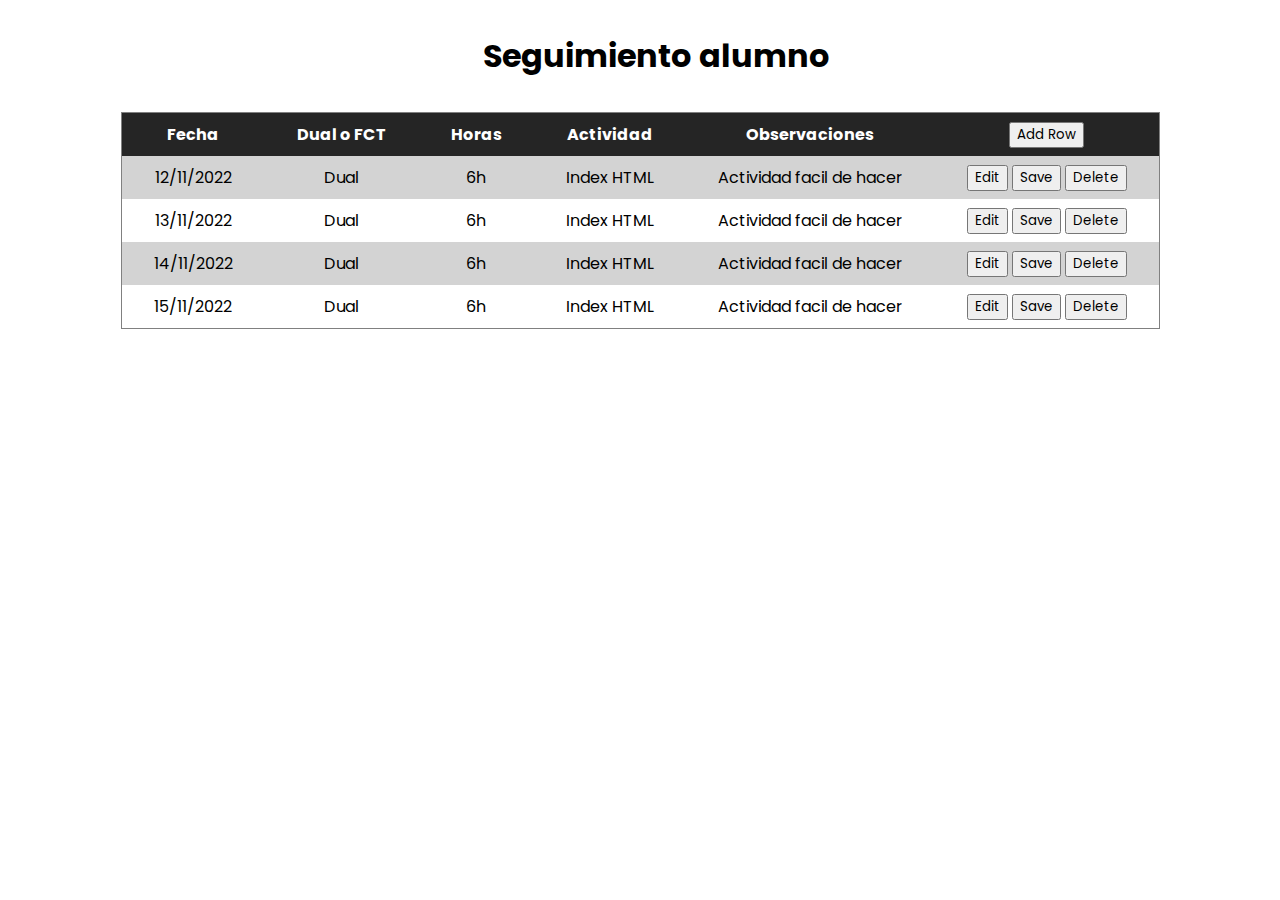
==== Seguimiento-alumn.html @ 09ec80a6 "botones edit, añadir, elim" ====
<!DOCTYPE html>
<html lang="en">
<head>
    <meta charset="UTF-8">
    <meta http-equiv="X-UA-Compatible" content="IE=edge">
    <meta name="viewport" content="width=device-width, initial-scale=1.0">

    <link rel="preconnect" href="https://fonts.googleapis.com">
    <link rel="preconnect" href="https://fonts.gstatic.com" crossorigin>
    <link href="https://fonts.googleapis.com/css2?family=Poppins&display=swap" rel="stylesheet">

    <link rel="stylesheet" href="css/style.css">

    <title>Seguimiento alumno</title>

</head>
<body>
    
    <h1>Seguimiento alumno</h1>

        <table align='center' cellspacing=2 cellpadding=5>

            <thead>
                <tr>
                    <th>Fecha</th>
                    <th>Dual o FCT</th>
                    <th>Horas</th>
                    <th>Actividad</th>
                    <th>Observaciones</th>
                    <th><input type="button" class="add"value="Add Row"></th>
                 </tr>
            </thead>
            <tbody>
                <tr id="row1">
                    <td id="date_row1">12/11/2022</td>
                    <td id="pract_row1">Dual</td>
                    <td id="hour_row1">6h</td>
                    <td id="act_row1">Index HTML</td>
                    <td id="obser_row1">Actividad facil de hacer</td>
                    <td>
                        <input type="button" id="edit_button1" value="Edit" class="edit" onclick="edit_row('1')">
                        <input type="button" id="save_button1" value="Save" class="save" onclick="save_row('1')">
                        <input type="button" value="Delete" class="delete" onclick="delete_row('1')">
                    </td>
                </tr>
                <tr id="row2">
                    <td id="date_row2">13/11/2022</td>
                    <td id="pract_row2">Dual</td>
                    <td id="hour_row2">6h</td>
                    <td id="act_row2">Index HTML</td>
                    <td id="obser_row2">Actividad facil de hacer</td>
                    <td>
                        <input type="button" id="edit_button2" value="Edit" class="edit" onclick="edit_row('2')">
                        <input type="button" id="save_button2" value="Save" class="save" onclick="save_row('2')">
                        <input type="button" value="Delete" class="delete" onclick="delete_row('2')">
                    </td>
                </tr>
                <tr id="row3">
                    <td id="date_row3">14/11/2022</td>
                    <td id="pract_row3">Dual</td>
                    <td id="hour_row3">6h</td>
                    <td id="act_row3">Index HTML</td>
                    <td id="obser_row3">Actividad facil de hacer</td>
                    <td>
                        <input type="button" id="edit_button3" value="Edit" class="edit" onclick="edit_row('3')">
                        <input type="button" id="save_button3" value="Save" class="save" onclick="save_row('3')">
                        <input type="button" value="Delete" class="delete" onclick="delete_row('3')">
                    </td>
                </tr>
                <tr id="row4">
                    <td id="date_row4">15/11/2022</td>
                    <td id="pract_row4">Dual</td>
                    <td id="hour_row4">6h</td>
                    <td id="act_row4">Index HTML</td>
                    <td id="obser_row4">Actividad facil de hacer</td>
                    <td>
                        <input type="button" id="edit_button4" value="Edit" class="edit" onclick="edit_row('4')">
                        <input type="button" id="save_button4" value="Save" class="save" onclick="save_row('4')">
                        <input type="button" value="Delete" class="delete" onclick="delete_row('4')">
                    </td>
                </tr>

                
        </tbody>
            
        </table>

        <script src="js/app.js"></script>
</body>
</html>
---- css/style.css ----
*{
    font-family: 'Poppins', sans-serif;
   
}

h1{
    margin-left:2rem;
    margin-top: 2rem;
    margin-bottom: 2rem;
    text-align: center;
}

body{
    padding:0;
    margin:0;
}

table{
    border:solid 1px gray;
    background-color: white;
    border-collapse: collapse;
    margin:auto;
    min-width: 80%;
}
table thead th{
    background-color: #252525;
    color:white;
}
table td, table th{
    padding:.5rem 2rem;
    text-align: center;
}

table tr:nth-child(2n+1){
    background-color: lightgray;
}
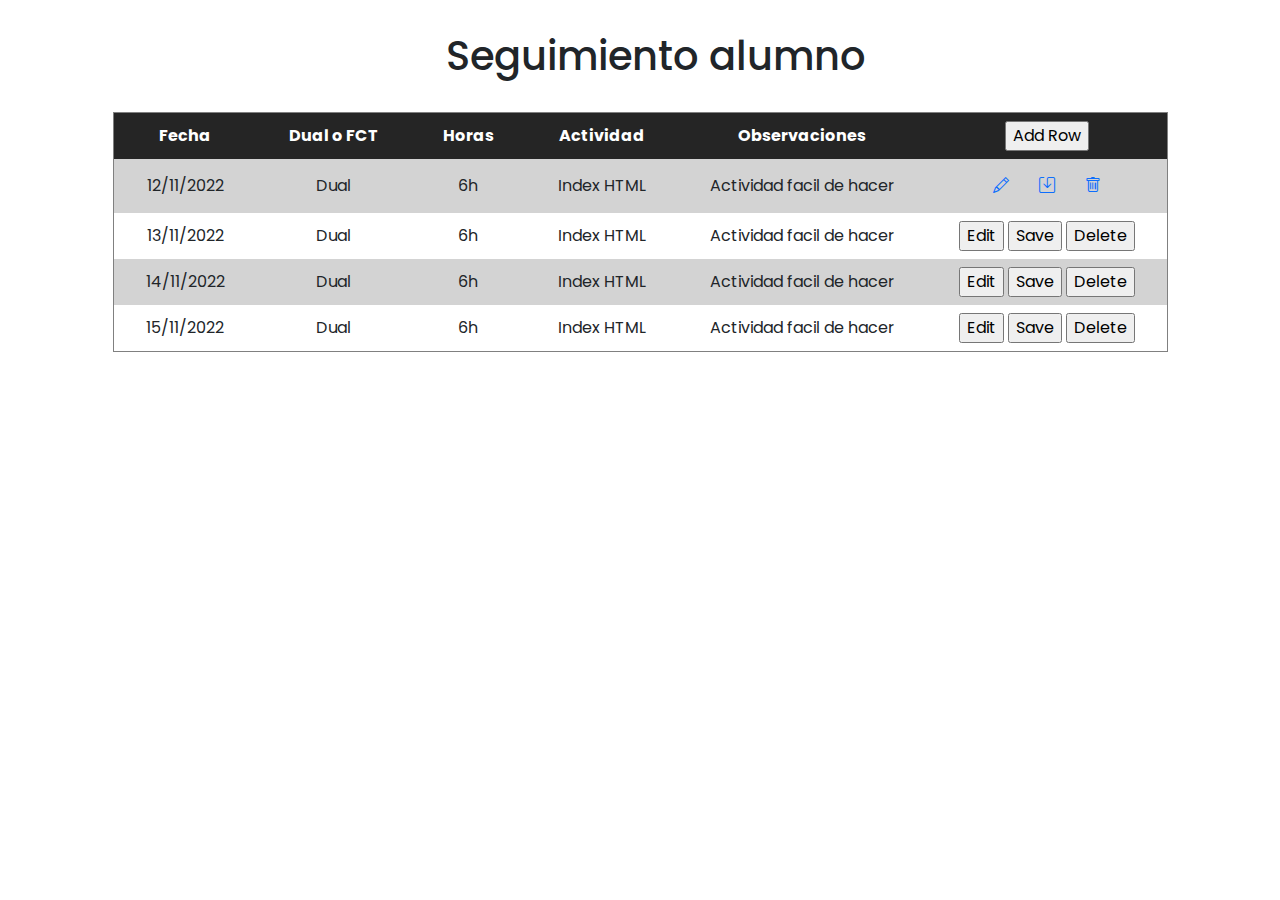
==== commit 05ae43be: "prueba botones" ====
--- a/Seguimiento-alumn.html
+++ b/Seguimiento-alumn.html
@@ -8,6 +8,15 @@
     <link rel="preconnect" href="https://fonts.googleapis.com">
     <link rel="preconnect" href="https://fonts.gstatic.com" crossorigin>
     <link href="https://fonts.googleapis.com/css2?family=Poppins&display=swap" rel="stylesheet">
+
+    <link rel="stylesheet" href="https://use.fontawesome.com/releases/v5.8.1/css/all.css" integrity="sha384-50oBUHEmvpQ+1lW4y57PTFmhCaXp0ML5d60M1M7uH2+nqUivzIebhndOJK28anvf" crossorigin="anonymous">
+
+    <!--bootstrap-->
+		 <link href="https://cdn.jsdelivr.net/npm/bootstrap@5.1.2/dist/css/bootstrap.min.css" rel="stylesheet" />
+
+         <script src="https://cdn.jsdelivr.net/npm/bootstrap@5.1.2/dist/js/bootstrap.bundle.min.js"></script>
+    <!--bootstrap icons-->
+         <link rel="stylesheet" href="https://cdn.jsdelivr.net/npm/bootstrap-icons@1.7.2/font/bootstrap-icons.css">
 
     <link rel="stylesheet" href="css/style.css">
 
@@ -27,7 +36,7 @@
                     <th>Horas</th>
                     <th>Actividad</th>
                     <th>Observaciones</th>
-                    <th><input type="button" class="add"value="Add Row"></th>
+                    <th><a href="Ficha-alumno.html"></a><input type="button" class="add"value="Add Row" ></a></th>
                  </tr>
             </thead>
             <tbody>
@@ -38,9 +47,10 @@
                     <td id="act_row1">Index HTML</td>
                     <td id="obser_row1">Actividad facil de hacer</td>
                     <td>
-                        <input type="button" id="edit_button1" value="Edit" class="edit" onclick="edit_row('1')">
-                        <input type="button" id="save_button1" value="Save" class="save" onclick="save_row('1')">
-                        <input type="button" value="Delete" class="delete" onclick="delete_row('1')">
+                        <button type="button" id="edit_button1" value="Edit" onclick="edit_row('1')"class="btn btn-link"><i class="bi bi-pencil"></i></button>
+                        <button type="button" id="save_button1" value="Save"  onclick="save_row('1')" class="btn btn-link"><i class="bi bi-save"></i></button>
+                        <button type="button" value="Delete"  onclick="delete_row('1')" class="btn btn-link"><i class="bi bi-trash"></i></button>
+                        
                     </td>
                 </tr>
                 <tr id="row2">
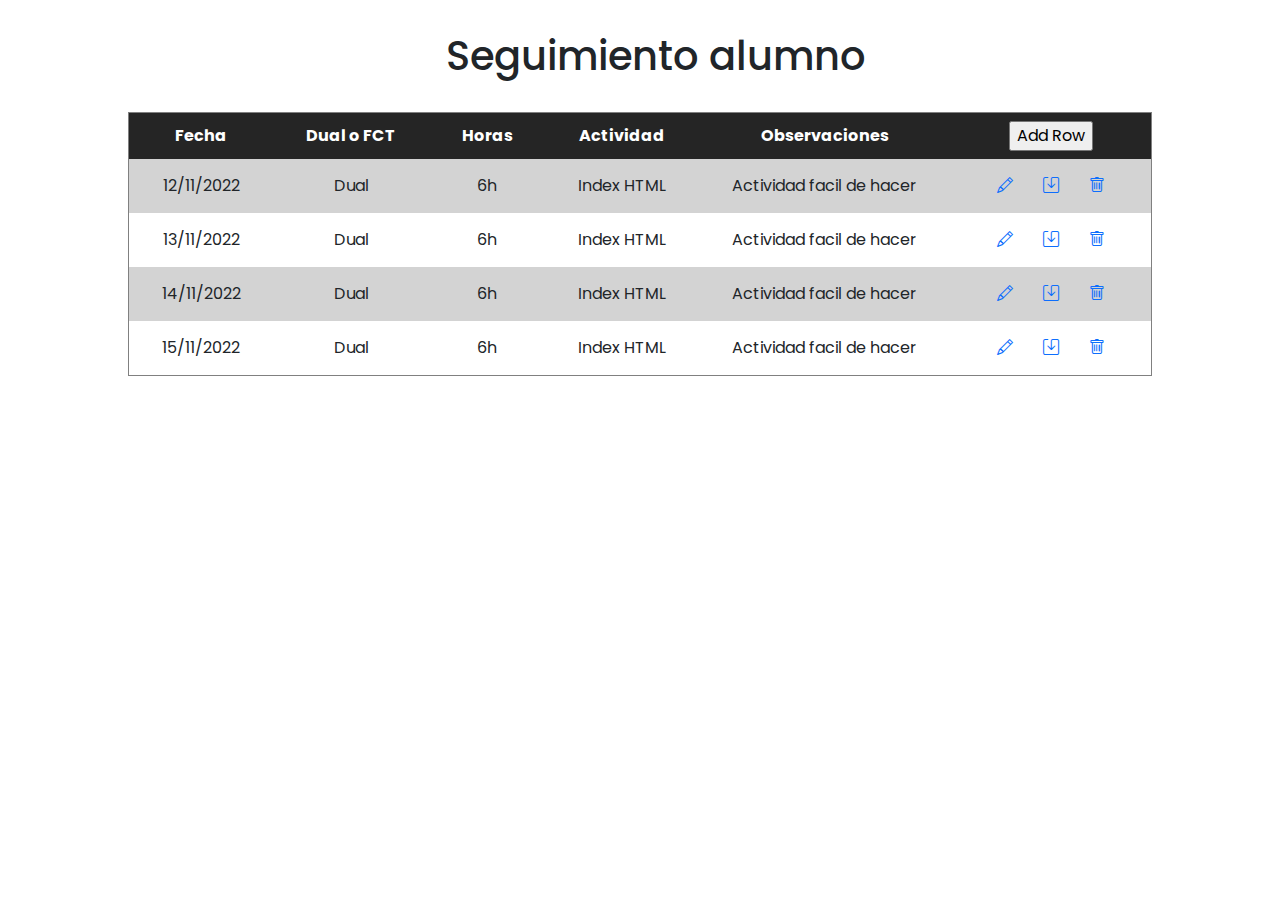
==== commit 5a133044: "Update Seguimiento-alumn.html" ====
--- a/Seguimiento-alumn.html
+++ b/Seguimiento-alumn.html
@@ -60,9 +60,10 @@
                     <td id="act_row2">Index HTML</td>
                     <td id="obser_row2">Actividad facil de hacer</td>
                     <td>
-                        <input type="button" id="edit_button2" value="Edit" class="edit" onclick="edit_row('2')">
-                        <input type="button" id="save_button2" value="Save" class="save" onclick="save_row('2')">
-                        <input type="button" value="Delete" class="delete" onclick="delete_row('2')">
+                        <button type="button" id="edit_button2" value="Edit" onclick="edit_row('2')"class="btn btn-link"><i class="bi bi-pencil"></i></button>
+                        <button type="button" id="save_button2" value="Save"  onclick="save_row('2')" class="btn btn-link"><i class="bi bi-save"></i></button>
+                        <button type="button" value="Delete"  onclick="delete_row('2')" class="btn btn-link"><i class="bi bi-trash"></i></button>
+                        
                     </td>
                 </tr>
                 <tr id="row3">
@@ -72,9 +73,10 @@
                     <td id="act_row3">Index HTML</td>
                     <td id="obser_row3">Actividad facil de hacer</td>
                     <td>
-                        <input type="button" id="edit_button3" value="Edit" class="edit" onclick="edit_row('3')">
-                        <input type="button" id="save_button3" value="Save" class="save" onclick="save_row('3')">
-                        <input type="button" value="Delete" class="delete" onclick="delete_row('3')">
+                        <button type="button" id="edit_button3" value="Edit" onclick="edit_row('3')"class="btn btn-link"><i class="bi bi-pencil"></i></button>
+                        <button type="button" id="save_button3" value="Save"  onclick="save_row('3')" class="btn btn-link"><i class="bi bi-save"></i></button>
+                        <button type="button" value="Delete"  onclick="delete_row('3')" class="btn btn-link"><i class="bi bi-trash"></i></button>
+                        
                     </td>
                 </tr>
                 <tr id="row4">
@@ -84,9 +86,10 @@
                     <td id="act_row4">Index HTML</td>
                     <td id="obser_row4">Actividad facil de hacer</td>
                     <td>
-                        <input type="button" id="edit_button4" value="Edit" class="edit" onclick="edit_row('4')">
-                        <input type="button" id="save_button4" value="Save" class="save" onclick="save_row('4')">
-                        <input type="button" value="Delete" class="delete" onclick="delete_row('4')">
+                        <button type="button" id="edit_button4" value="Edit" onclick="edit_row('4')"class="btn btn-link"><i class="bi bi-pencil"></i></button>
+                        <button type="button" id="save_button4" value="Save"  onclick="save_row('4')" class="btn btn-link"><i class="bi bi-save"></i></button>
+                        <button type="button" value="Delete"  onclick="delete_row('4')" class="btn btn-link"><i class="bi bi-trash"></i></button>
+                        
                     </td>
                 </tr>
 
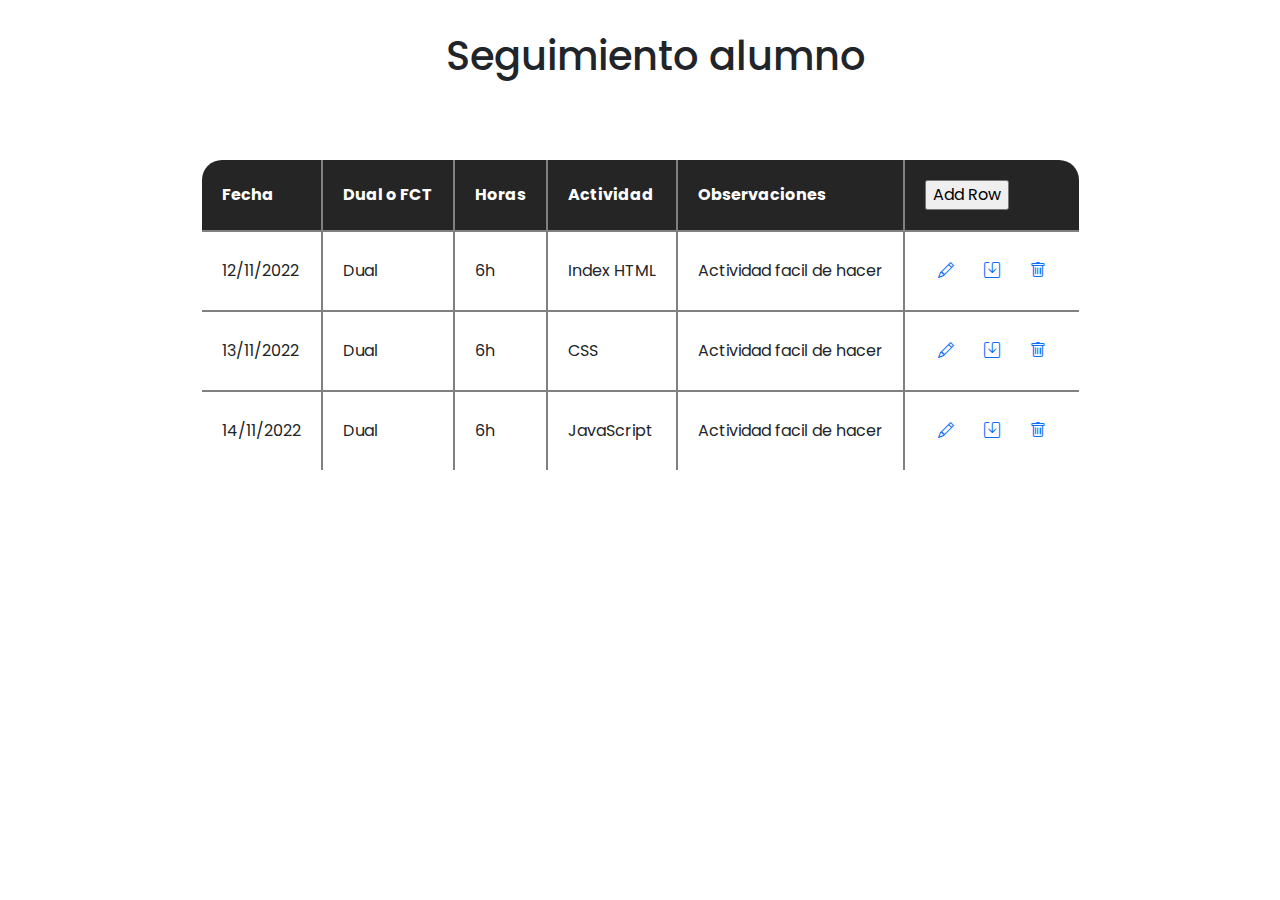
==== commit 7496d868: "tabla seguimiento" ====
--- a/Seguimiento-alumn.html
+++ b/Seguimiento-alumn.html
@@ -23,80 +23,67 @@
     <title>Seguimiento alumno</title>
 
 </head>
+
+    
 <body>
+
+    <h1>Seguimiento alumno</h1>
     
-    <h1>Seguimiento alumno</h1>
+    <div id="wrapper">
+        <table id="data_table">
+            <tr>
+                <th>Fecha</th>
+                <th>Dual o FCT</th>
+                <th>Horas</th>
+                <th>Actividad</th>
+                <th>Observaciones</th>
+                <th><a href="Ficha-alumno.html"><input type="button" class="add"value="Add Row" ></a></th>
+            </tr>
 
-        <table align='center' cellspacing=2 cellpadding=5>
-
-            <thead>
-                <tr>
-                    <th>Fecha</th>
-                    <th>Dual o FCT</th>
-                    <th>Horas</th>
-                    <th>Actividad</th>
-                    <th>Observaciones</th>
-                    <th><a href="Ficha-alumno.html"></a><input type="button" class="add"value="Add Row" ></a></th>
-                 </tr>
-            </thead>
-            <tbody>
-                <tr id="row1">
-                    <td id="date_row1">12/11/2022</td>
-                    <td id="pract_row1">Dual</td>
-                    <td id="hour_row1">6h</td>
-                    <td id="act_row1">Index HTML</td>
-                    <td id="obser_row1">Actividad facil de hacer</td>
-                    <td>
+            <tr id="row1">
+                <td id="date_row1">12/11/2022</td>
+                <td id="pract_row1">Dual</td>
+                <td id="hour_row1">6h</td>
+                <td id="act_row1">Index HTML</td>
+                <td id="obser_row1">Actividad facil de hacer</td>
+                <td>
                         <button type="button" id="edit_button1" value="Edit" onclick="edit_row('1')"class="btn btn-link"><i class="bi bi-pencil"></i></button>
                         <button type="button" id="save_button1" value="Save"  onclick="save_row('1')" class="btn btn-link"><i class="bi bi-save"></i></button>
                         <button type="button" value="Delete"  onclick="delete_row('1')" class="btn btn-link"><i class="bi bi-trash"></i></button>
-                        
-                    </td>
-                </tr>
-                <tr id="row2">
-                    <td id="date_row2">13/11/2022</td>
-                    <td id="pract_row2">Dual</td>
-                    <td id="hour_row2">6h</td>
-                    <td id="act_row2">Index HTML</td>
-                    <td id="obser_row2">Actividad facil de hacer</td>
-                    <td>
+
+                </td>
+            </tr>
+            <tr id="row2">
+                <td id="date_row2">13/11/2022</td>
+                <td id="pract_row2">Dual</td>
+                <td id="hour_row2">6h</td>
+                <td id="act_row2">CSS</td>
+                <td id="obser_row2">Actividad facil de hacer</td>
+                <td>
                         <button type="button" id="edit_button2" value="Edit" onclick="edit_row('2')"class="btn btn-link"><i class="bi bi-pencil"></i></button>
                         <button type="button" id="save_button2" value="Save"  onclick="save_row('2')" class="btn btn-link"><i class="bi bi-save"></i></button>
                         <button type="button" value="Delete"  onclick="delete_row('2')" class="btn btn-link"><i class="bi bi-trash"></i></button>
-                        
-                    </td>
-                </tr>
-                <tr id="row3">
-                    <td id="date_row3">14/11/2022</td>
-                    <td id="pract_row3">Dual</td>
-                    <td id="hour_row3">6h</td>
-                    <td id="act_row3">Index HTML</td>
-                    <td id="obser_row3">Actividad facil de hacer</td>
-                    <td>
-                        <button type="button" id="edit_button3" value="Edit" onclick="edit_row('3')"class="btn btn-link"><i class="bi bi-pencil"></i></button>
-                        <button type="button" id="save_button3" value="Save"  onclick="save_row('3')" class="btn btn-link"><i class="bi bi-save"></i></button>
-                        <button type="button" value="Delete"  onclick="delete_row('3')" class="btn btn-link"><i class="bi bi-trash"></i></button>
-                        
-                    </td>
-                </tr>
-                <tr id="row4">
-                    <td id="date_row4">15/11/2022</td>
-                    <td id="pract_row4">Dual</td>
-                    <td id="hour_row4">6h</td>
-                    <td id="act_row4">Index HTML</td>
-                    <td id="obser_row4">Actividad facil de hacer</td>
-                    <td>
-                        <button type="button" id="edit_button4" value="Edit" onclick="edit_row('4')"class="btn btn-link"><i class="bi bi-pencil"></i></button>
-                        <button type="button" id="save_button4" value="Save"  onclick="save_row('4')" class="btn btn-link"><i class="bi bi-save"></i></button>
-                        <button type="button" value="Delete"  onclick="delete_row('4')" class="btn btn-link"><i class="bi bi-trash"></i></button>
-                        
-                    </td>
-                </tr>
 
-                
-        </tbody>
-            
+                </td>
+            </tr>
+            <tr id="row3">
+                <td id="date_row3">14/11/2022</td>
+                <td id="pract_row3">Dual</td>
+                <td id="hour_row3">6h</td>
+                <td id="act_row3">JavaScript</td>
+                <td id="obser_row3">Actividad facil de hacer</td>
+                <td>
+                        <button type="button" id="edit_button2" value="Edit" onclick="edit_row('2')"class="btn btn-link"><i class="bi bi-pencil"></i></button>
+                        <button type="button" id="save_button2" value="Save"  onclick="save_row('2')" class="btn btn-link"><i class="bi bi-save"></i></button>
+                        <button type="button" value="Delete"  onclick="delete_row('2')" class="btn btn-link"><i class="bi bi-trash"></i></button>
+
+                </td>
+            </tr>
+       
         </table>
+
+    </div>
+    
 
         <script src="js/app.js"></script>
 </body>
--- a/css/style.css
+++ b/css/style.css
@@ -15,22 +15,47 @@
     margin:0;
 }
 
-table{
-    border:solid 1px gray;
+#data_table {
+    margin: auto;
     background-color: white;
-    border-collapse: collapse;
-    margin:auto;
-    min-width: 80%;
-}
-table thead th{
+    border-collapse: collapse !important;
+    border-radius: 20px;
+    border-style: hidden; 
+  
+  
+  }
+
+  #data_table th{
+    color: white;
+  }
+  
+  #data_table th, td {
+    border: 2px solid rgb(128, 128, 128);
+  }
+  
+  #data_table td, th {
+    padding: 20px;
+  }
+  
+  #data_table th {
     background-color: #252525;
-    color:white;
-}
-table td, table th{
-    padding:.5rem 2rem;
-    text-align: center;
-}
-
-table tr:nth-child(2n+1){
-    background-color: lightgray;
-}
+  
+  }
+  
+  th:first-of-type {
+    border-top-left-radius: 20px;
+  }
+  th:last-of-type {
+    border-top-right-radius: 20px;
+  }
+  tr:last-of-type td:first-of-type {
+    border-bottom-left-radius: 20px;
+  }
+  tr:last-of-type td:last-of-type {
+    border-bottom-right-radius: 20px;
+  }
+  
+  #wrapper{
+    margin: 5rem 5rem;
+  }
+  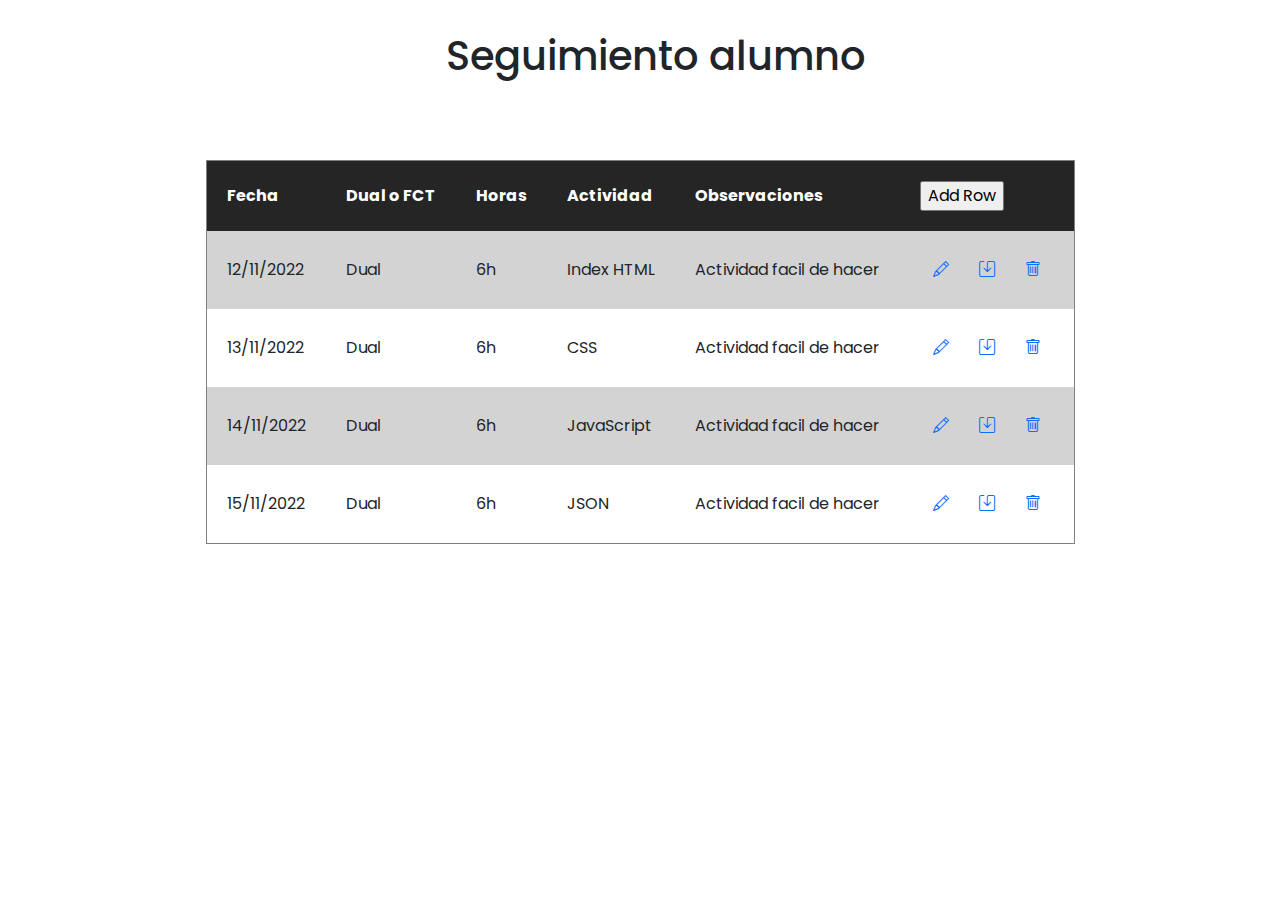
==== commit f6dbcd6b: "tabla" ====
--- a/Seguimiento-alumn.html
+++ b/Seguimiento-alumn.html
@@ -28,7 +28,7 @@
 <body>
 
     <h1>Seguimiento alumno</h1>
-    
+
     <div id="wrapper">
         <table id="data_table">
             <tr>
@@ -79,6 +79,19 @@
 
                 </td>
             </tr>
+            <tr id="row4">
+                <td id="date_row4">15/11/2022</td>
+                <td id="pract_row4">Dual</td>
+                <td id="hour_row4">6h</td>
+                <td id="act_row4">JSON</td>
+                <td id="obser_row4">Actividad facil de hacer</td>
+                <td>
+                        <button type="button" id="edit_button4" value="Edit" onclick="edit_row('4')"class="btn btn-link"><i class="bi bi-pencil"></i></button>
+                        <button type="button" id="save_button4" value="Save"  onclick="save_row('4')" class="btn btn-link"><i class="bi bi-save"></i></button>
+                        <button type="button" value="Delete"  onclick="delete_row('4')" class="btn btn-link"><i class="bi bi-trash"></i></button>
+
+                </td>
+            </tr>
        
         </table>
 
--- a/css/style.css
+++ b/css/style.css
@@ -17,10 +17,11 @@
 
 #data_table {
     margin: auto;
-    background-color: white;
+    background-color: lightgray;
     border-collapse: collapse !important;
     border-radius: 20px;
     border-style: hidden; 
+    border: solid 1px gray;
   
   
   }
@@ -29,9 +30,7 @@
     color: white;
   }
   
-  #data_table th, td {
-    border: 2px solid rgb(128, 128, 128);
-  }
+
   
   #data_table td, th {
     padding: 20px;
@@ -42,19 +41,11 @@
   
   }
   
-  th:first-of-type {
-    border-top-left-radius: 20px;
-  }
-  th:last-of-type {
-    border-top-right-radius: 20px;
-  }
-  tr:last-of-type td:first-of-type {
-    border-bottom-left-radius: 20px;
-  }
-  tr:last-of-type td:last-of-type {
-    border-bottom-right-radius: 20px;
-  }
   
+  table tr:nth-child(2n+1){
+    background-color: white;
+}
+
   #wrapper{
     margin: 5rem 5rem;
   }
